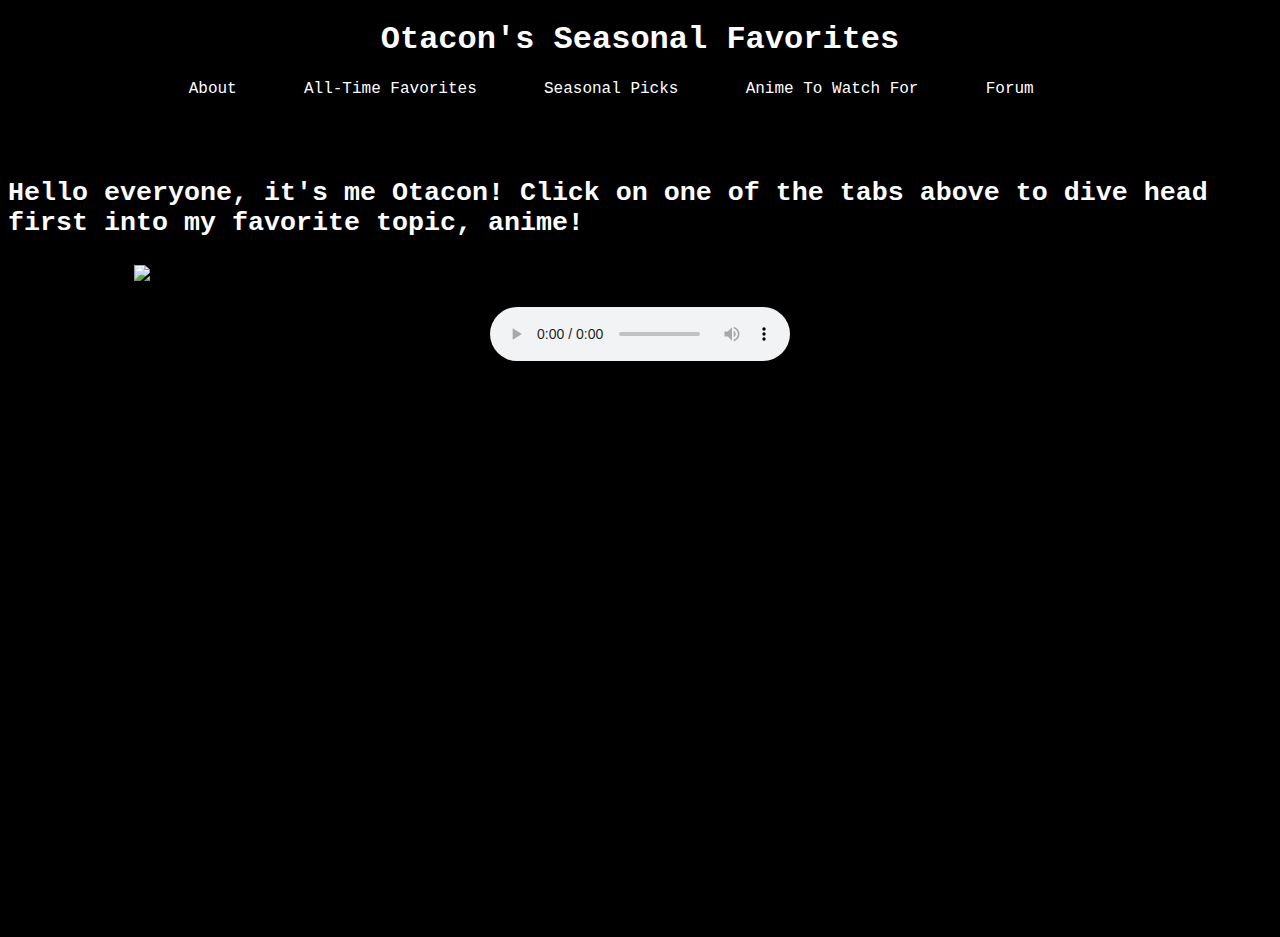
==== index.html @ 18a803a8 "Add files via upload" ====
<!DOCTYPE html>
<html lang-"en">
  <head>
    <title>Otacon's Seasonal Favorites</title>
    <meta charset="utf-8"/>
    <meta name="viewport" content="width=device-width, initial-scale=1.0"/>
    <meta name="description" content="homepage of the otacon website"/>
    <link rel="stylesheet" type="text/css" href="otacon.css"/>
  </head>
  <body>
    <h1><a href="index.html">Otacon's Seasonal Favorites</a></h1>
    <nav>
      <a href="otaconabout.html">About</a> &nbsp &nbsp &nbsp
      <a href="otaconalltime.html">All-Time Favorites</a> &nbsp &nbsp &nbsp
      <a href="otaconseasonal.html">Seasonal Picks</a> &nbsp &nbsp &nbsp
      <a href="otaconfuture.html">Anime To Watch For</a> &nbsp &nbsp &nbsp
      <a href="otaconforum.html">Forum</a> &nbsp &nbsp &nbsp
    </nav>
    <main class="top">
      <p>Hello everyone, it's me Otacon! Click on one of the tabs above to dive head first into my favorite topic, anime!</p>
      <p> <img src="otaconmain.png"/></p>
      <p><audio src="MetalGearSolidMainTheme.mp3" controls="controls"></audio></p>
      <article id="videoframe">
      <center><iframe width="700" height="400" src="https://www.youtube.com/embed/10I9Jhl_9S4" frameborder="0" allow="accelerometer; autoplay; encrypted-media; gyroscope; picture-in-picture" allowfullscreen></iframe></center>
    </article>
    </main>
  </body>
</html>
---- otacon.css ----
html{
  min-height: 100%;
  font-size: 12pt;
  font-family: courier;
  background-color: black;
  color: white;
}
h1{
  text-align: center;
}
h1 a{
  text-decoration: none;
  color: white;
}
nav{
  text-align: center;
}
h3{
  border: 2px solid white;
}
nav a{
  text-decoration: none;
  color: white;
}
img{
  width:80%;
  display: block;
  margin-left: auto;
  margin-right: auto;
}
audio{
  display: block;
  margin-left: auto;
  margin-right: auto;
}
article{
  margin-top: 6em;
}
.top{
  display: block;
  margin-left: auto;
  margin-right: auto;
  margin-top: 3em;
  font-size: 20pt;
  font-weight: bold;
}
#about{
  display: block;
  margin-left: auto;
  margin-right: auto;
  margin-top: 5em;
}
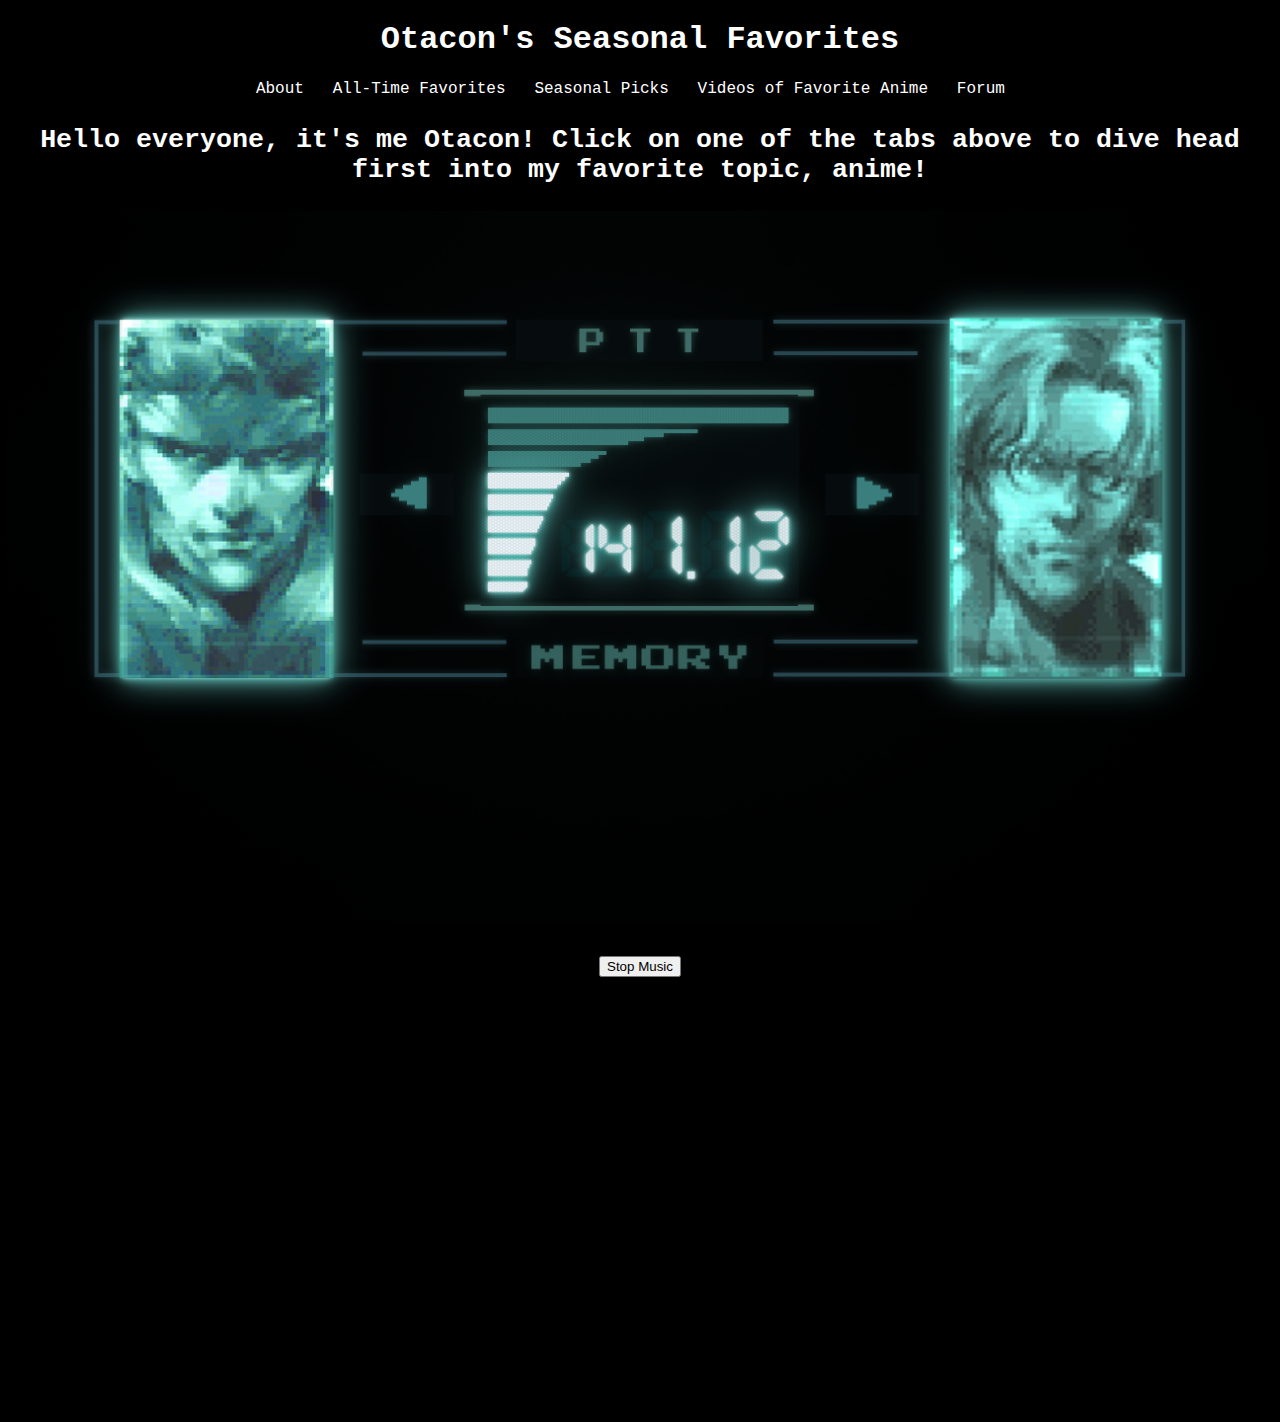
==== commit d979a1d2: "Add files via upload" ====
--- a/index.html
+++ b/index.html
@@ -6,21 +6,24 @@
     <meta name="viewport" content="width=device-width, initial-scale=1.0"/>
     <meta name="description" content="homepage of the otacon website"/>
     <link rel="stylesheet" type="text/css" href="otacon.css"/>
+    <script src="otacon.js"></script>
   </head>
-  <body>
+  <body onload="playAudio()">
     <h1><a href="index.html">Otacon's Seasonal Favorites</a></h1>
     <nav>
-      <a href="otaconabout.html">About</a> &nbsp &nbsp &nbsp
-      <a href="otaconalltime.html">All-Time Favorites</a> &nbsp &nbsp &nbsp
-      <a href="otaconseasonal.html">Seasonal Picks</a> &nbsp &nbsp &nbsp
-      <a href="otaconfuture.html">Anime To Watch For</a> &nbsp &nbsp &nbsp
-      <a href="otaconforum.html">Forum</a> &nbsp &nbsp &nbsp
+      <a href="otaconabout.html">About</a> &nbsp
+      <a href="otaconalltime.html">All-Time Favorites</a> &nbsp
+      <a href="otaconseasonal.html">Seasonal Picks</a> &nbsp
+      <a href="otaconvideos.html">Videos of Favorite Anime</a> &nbsp
+      <a href="otaconforum.php">Forum</a> &nbsp
     </nav>
     <main class="top">
       <p>Hello everyone, it's me Otacon! Click on one of the tabs above to dive head first into my favorite topic, anime!</p>
       <p> <img src="otaconmain.png"/></p>
-      <p><audio src="MetalGearSolidMainTheme.mp3" controls="controls"></audio></p>
-      <article id="videoframe">
+         <iframe src="silence.mp3" allow="autoplay" style="display:none" id="audio"></iframe>
+         <audio id="player"><source src="MetalGearSolidMainTheme.mp3" type="audio/mp3"></audio>
+         <button onclick="pauseAudio()" id="playerButton">Stop Music</button>
+      </p>
       <center><iframe width="700" height="400" src="https://www.youtube.com/embed/10I9Jhl_9S4" frameborder="0" allow="accelerometer; autoplay; encrypted-media; gyroscope; picture-in-picture" allowfullscreen></iframe></center>
     </article>
     </main>
--- a/otacon.css
+++ b/otacon.css
@@ -17,13 +17,14 @@
 }
 h3{
   border: 2px solid white;
+  text-align: center;
 }
 nav a{
   text-decoration: none;
   color: white;
 }
 img{
-  width:80%;
+  width:100%;
   display: block;
   margin-left: auto;
   margin-right: auto;
@@ -36,13 +37,27 @@
 article{
   margin-top: 6em;
 }
+p{
+  text-align: center;
+}
+h2{
+  text-align: center;
+}
+form{
+  text-align: center;
+  margin-top: 5em;
+}
 .top{
+  text-align: center;
   display: block;
   margin-left: auto;
   margin-right: auto;
-  margin-top: 3em;
+  margin-top: 1em;
   font-size: 20pt;
   font-weight: bold;
+}
+.alltimebottom{
+  margin-top: 3em;
 }
 #about{
   display: block;
@@ -50,3 +65,52 @@
   margin-right: auto;
   margin-top: 5em;
 }
+#txtUsername{
+  text-align: center;
+}
+#forumTop{
+  margin-top: 3em;
+}
+#videoframe{
+  display: block;
+  margin-top: -10px
+}
+#otaconthumbs{
+  height:350px;
+  width:350px;
+}
+#steinsgate{
+  height: 250px;
+  width: 350px;
+}
+#clannad{
+  height: 250px;
+  width: 350px;
+}
+#bake{
+  height: 450px;
+  width: 350px;
+}
+#dororo{
+  height:450px;
+  width: 350px;
+}
+#mob{
+  height:450px;
+  width: 350px;
+}
+#love{
+  height:450px;
+  width: 350px;
+}
+#promised{
+  height:450px;
+  width: 350px;
+}
+#rising{
+  height:450px;
+  width: 350px;
+}
+#playerButton{
+  margin-top: -200em;
+}
